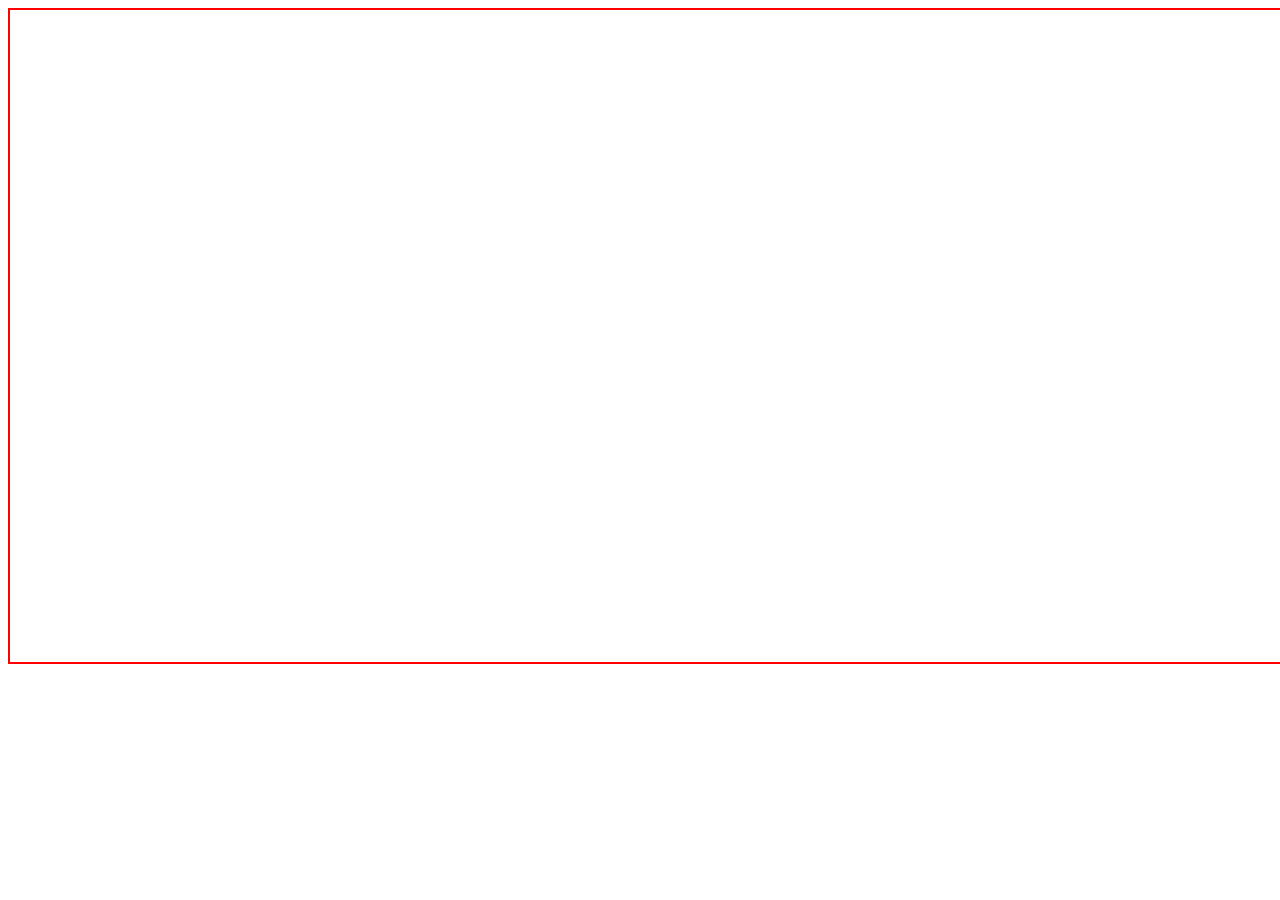
==== pratice.html @ 6f23bd67 "added a new index.html Projects" ====
<!DOCTYPE html>
<html lang="en">

<head>
  <meta charset="UTF-8">
  <meta name="viewport" content="width=device-width, initial-scale=1.0">
  <title>This is practice page</title>
  <link rel="stylesheet" href="/CSS/about.css">
</head>

<body>
  <header class="banner-container">
    <div> </div>
  </header>
  <main>

  </main>
  <footer>

  </footer>
</body>

</html>
---- CSS/about.css ----
.banner-container{
  width: 1440px;
  margin: 0 auto;
  border: 2px solid red;
  min-height: 652px;
}
.banner-title{
  width: 600px;
  border: 2px solid black;
  min-height: 300px;
}
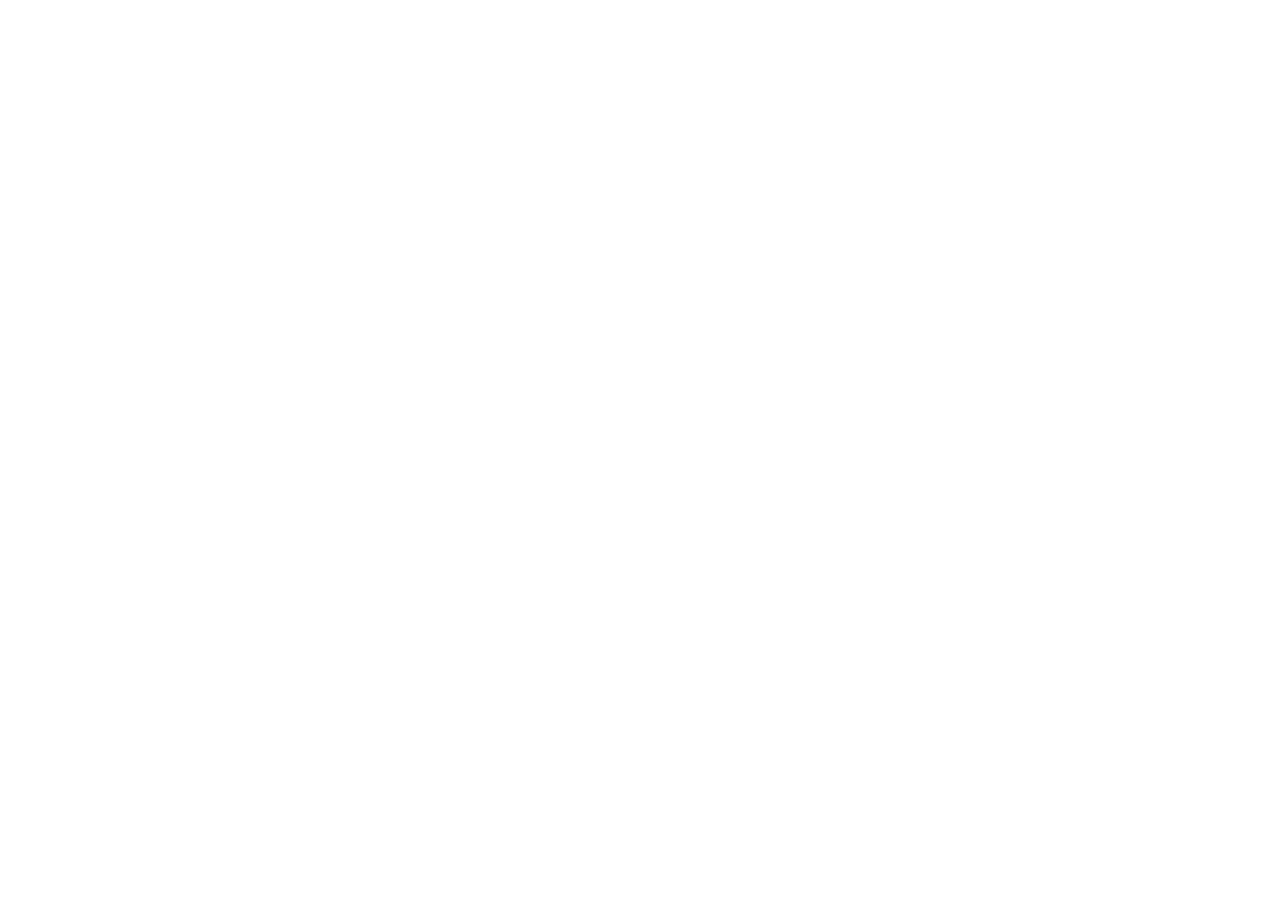
==== commit 1e8ab510: "added a new content.html" ====
--- a/pratice.html
+++ b/pratice.html
@@ -9,15 +9,10 @@
 </head>
 
 <body>
-  <header class="banner-container">
-    <div> </div>
-  </header>
-  <main>
-
-  </main>
-  <footer>
-
-  </footer>
+  <div class="container">
+    <div class="content-container-image">
+      <img src="" </div>
+    </div>
 </body>
 
 </html>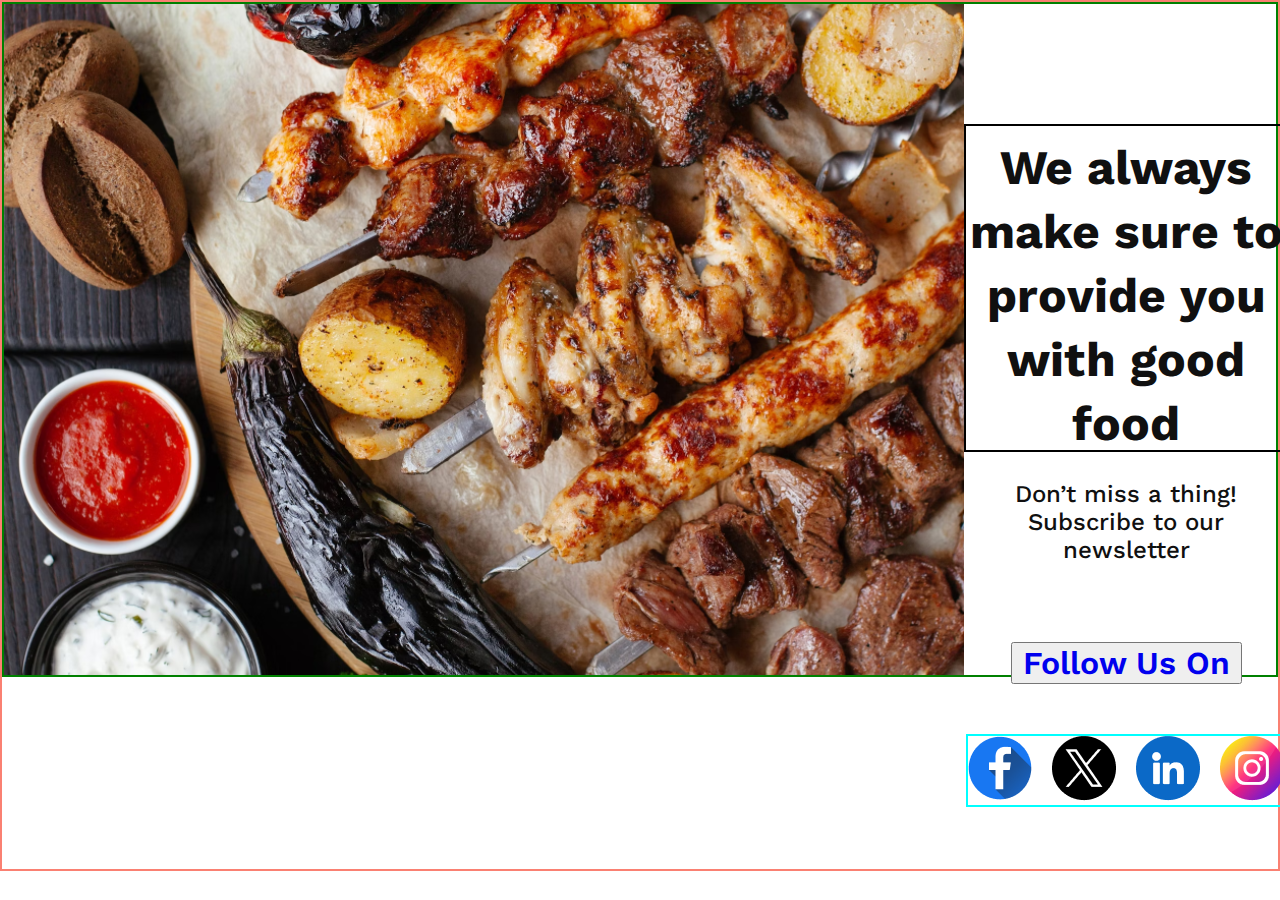
==== commit 83fba24b: "added a new commit" ====
--- a/pratice.html
+++ b/pratice.html
@@ -9,10 +9,39 @@
 </head>
 
 <body>
-  <div class="container">
-    <div class="content-container-image">
-      <img src="" </div>
+  <section class="section">
+    <div class="container">
+      <div class="content-container-image">
+        <img src="/assets/foods.png">
+      </div>
+      <div class="content-container-elements">
+        <div class="conten-container-title">
+          <h4>We always make sure to provide you with good food</h4>
+        </div>
+        <div class="content-container-description">
+          <p>Don’t miss a thing! Subscribe to our newsletter</p>
+        </div>
+        <div class="btn-container">
+          <button><a href="https://fonts.google.com/">Follow Us On</a></button>
+        </div>
+        <div class="link-container-elements">
+          <div class="facebook">
+            <a href="https://www.facebook.com/">
+              <img src="images/Facebook.png" alt="facebook logo"></a>
+          </div>
+          <div class="twitter">
+            <a href="https://twitter.com/?lang=en"><img src="images/Twitter.png" alt="twitter logo"></a>
+          </div>
+          <div class="linkedin">
+            <a href="https://www.youtube.com/"><img src="images/Linkedin.png" alt="linkedin logo"></a>
+          </div>
+          <div class="instagram">
+            <a href="https://www.instagram.com/"><img src="images/Instagram.png" alt="instagram logo"></a>
+          </div>
+        </div>
+      </div>
     </div>
+  </section>
 </body>
 
 </html>--- a/CSS/about.css
+++ b/CSS/about.css
@@ -1,11 +1,94 @@
-.banner-container{
-  width: 1440px;
-  margin: 0 auto;
-  border: 2px solid red;
-  min-height: 652px;
+/* font styles */
+@import url('https://fonts.googleapis.com/css2?family=Work+Sans:ital,wght@0,100..900;1,100..900&display=swap');
+
+body{
+  font-family: "Work Sans", sans-serif;
 }
-.banner-title{
-  width: 600px;
-  border: 2px solid black;
-  min-height: 300px;
-}+*{
+  box-sizing: border-box;
+  margin: 0;
+  padding: 0;
+}
+.section{
+   width: 100%;
+   height: 871px;
+   border: 2px solid salmon;
+   margin: 0 auto;
+}
+.container{
+  display: flex;
+  border: 2px solid green;
+}
+/* content-container styles */
+/* content-container starts */
+.content-container-image{
+  width: 100%;
+  height: 671px;
+}
+.content-container-elements{
+ position: static;
+width: 1320px;
+height: 328px;
+
+align-items: center;
+flex-direction: column;
+justify-content: flex-end;
+border: 2px solid black;
+margin-top: 120px;
+padding-top: 10px;
+}
+.conten-container-title{
+  color: rgb(16, 16, 16);
+font-family: Work Sans;
+font-size: 48px;
+font-weight: 700;
+line-height: 64px;
+letter-spacing: 0%;
+text-align: center;
+}
+.content-container-description{
+  color: rgb(16, 16, 16);
+font-family: Work Sans;
+font-size: 24px;
+font-weight: 500;
+line-height: 28px;
+letter-spacing: 0%;
+text-align: center;
+margin-top: 24px;
+}
+/* content container ends */
+/* button container styles */
+/* button container starts */
+.btn-container{
+ display: flex;
+ justify-content: center;
+ align-items: center;
+ flex-direction: column;
+}
+.btn-container button{
+  color: rgb(16, 16, 16);
+font-family: Work Sans;
+font-size: 32px;
+font-weight: 600;
+line-height: 38px;
+letter-spacing: 0%;
+text-align: center;
+margin-top: 78px;
+}
+.btn-container a{
+  text-decoration: none;
+  padding: 10px;
+}
+/* button container ends */
+
+/* image logo styles */
+/* link container starts */
+.link-container-elements{
+  display: flex;
+  justify-content: center;
+  align-items: center;
+  gap: 20px;
+  border: 2px solid aqua;
+  margin-top: 50px;
+}
+/* link container ends */